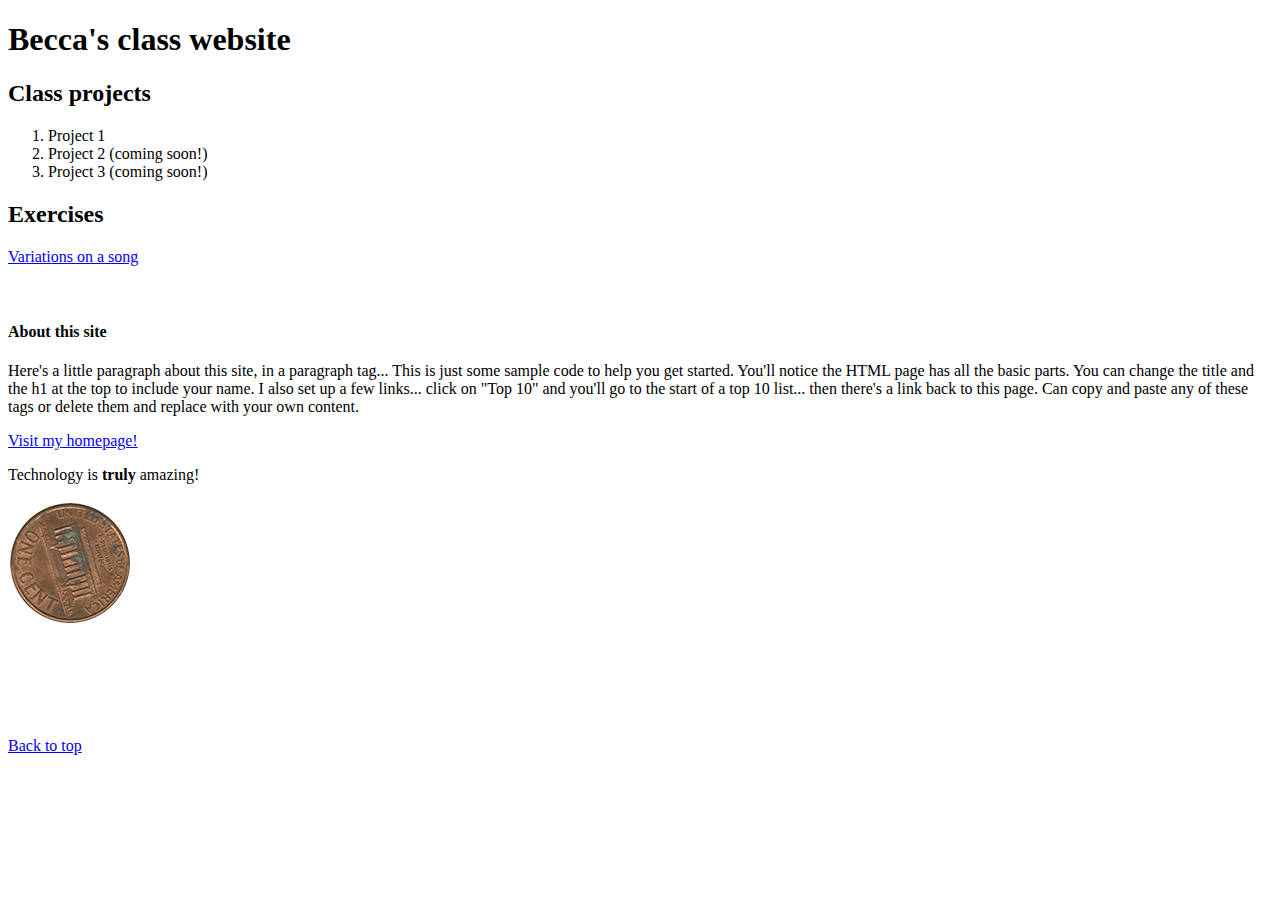
==== index.html @ 0c81007c "Changed title to my name" ====
<!DOCTYPE html>
<html> 
  <head>
    <meta charset="utf-8" />
    <meta name="viewport" content="width=device-width, initial-scale=1" />
    <title>Becca's class website</title>
    <link rel="icon" type="image/png" href="images/icon.png"/>
  </head>
  <body>
    <h1 id="top">Becca's class website</h1>
    <h2>Class projects</h2>
    <ol>
      <li>
        Project 1
      </li>
      <li>
        Project 2 (coming soon!)
      </li>
      <li>
        Project 3 (coming soon!)
      </li>
    </ol>
    <h2>Exercises</h2>
    <a href="exercises/song.html">Variations on a song</a>
    <br>
    <br>
    <br>
    <div>
      <h4>About this site</h4>
      <p>Here's a little paragraph about this site, in a paragraph tag... This is just some sample code to help you get started. You'll notice the HTML page has all the basic parts. You can change the title and the h1 at the top to include your name. I also set up a few links... click on "Top 10" and you'll go to the start of a top 10 list... then there's a link back to this page. Can copy and paste any of these tags or delete them and replace with your own content.</p>
      <div>
        <a href="http://software-for-people.net/">Visit my homepage!</a>
      </div>
    </div>
    <p>Technology is <b>truly</b> amazing!</p>
    <div>
      <img src="images/penny.png">
    </div>
    <br>
    <br>
    <br>
    <br>
    <br>
    <br>
    <footer>
      <div>
        <a href="#top">Back to top</a>
      </div>
    </footer>
  </body>
</html>
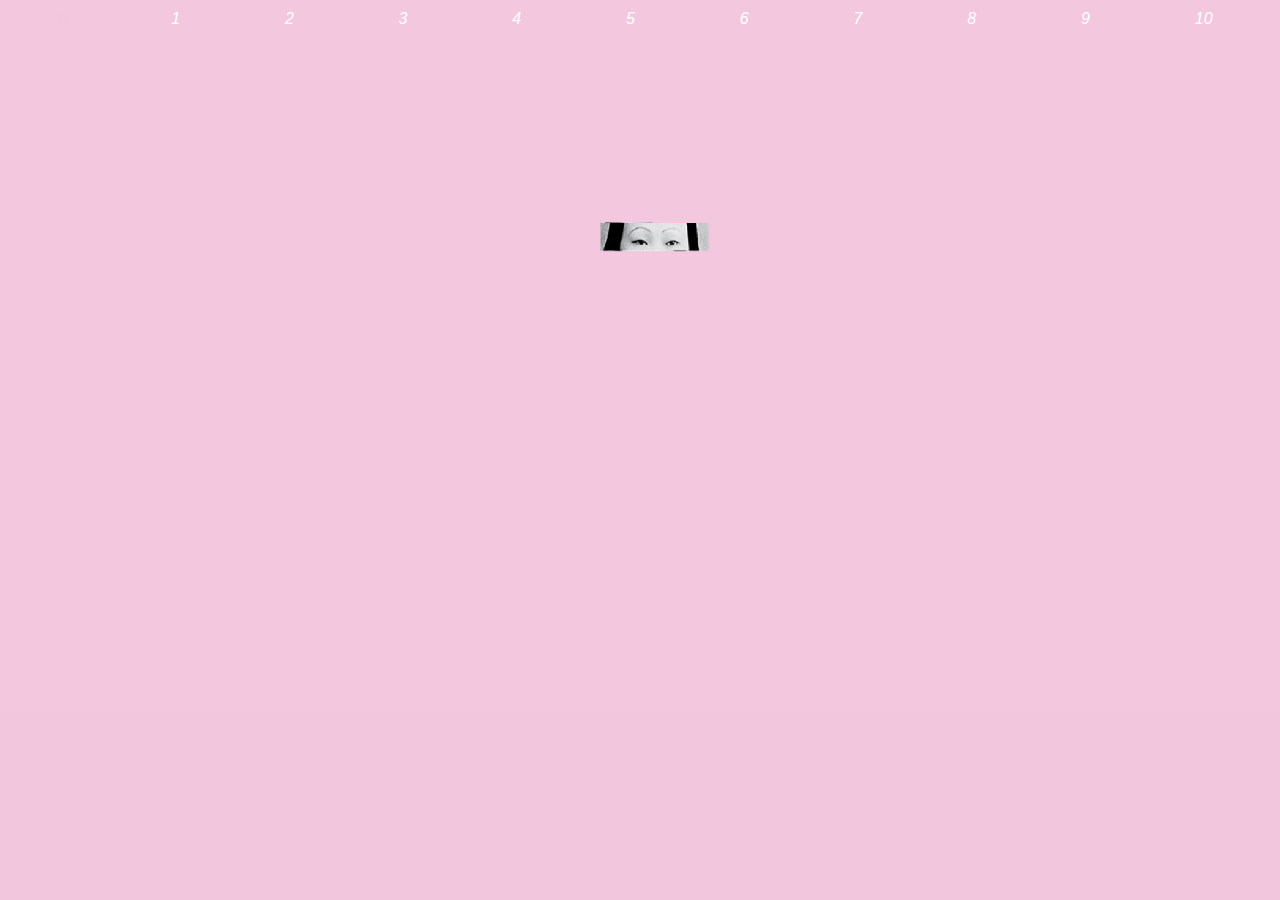
==== commit fda935b8: "upload site" ====
--- a/index.html
+++ b/index.html
@@ -1,58 +1,45 @@
 <!DOCTYPE html>
-<html> 
-  <head>
-    <meta charset="utf-8" />
-    <meta name="viewport" content="width=device-width, initial-scale=1" />
-    <title>Becca's class website</title>
-    <link rel="icon" type="image/png" href="images/icon.png"/>
-  </head>
-  <body>
-    <h1 id="top">Becca's class website</h1>
-    <h2>Class projects</h2>
-    <ol>
-      <li>
-        Project 1
-      </li>
-      <li>
-        Project 2 (coming soon!)
-      </li>
-      <li>
-        Project 3 (coming soon!)
-      </li>
-    </ol>
-    <h2>Exercises</h2>
-    <a href="exercises/song.html">Variations on a song</a>
-    <br>
-    <br>
-    <br>
-    <div>
-      <h4>About this site</h4>
-      <p>Here's a little paragraph about this site, in a paragraph tag... This is just some sample code to help you get started. You'll notice the HTML page has all the basic parts. You can change the title and the h1 at the top to include your name. I also set up a few links... click on "Top 10" and you'll go to the start of a top 10 list... then there's a link back to this page. Can copy and paste any of these tags or delete them and replace with your own content.</p>
-      <div>
-        <a href="http://software-for-people.net/">Visit my homepage!</a>
-      </div>
-    </div>
-    <p>Technology is <b>truly</b> amazing!</p>
-    <div>
-      <img src="images/penny.png">
-    </div>
-    <br>
-    <br>
-    <br>
-    <br>
-    <br>
-    <br>
-    <footer>
-      <div>
-        <a href="#top">Back to top</a>
-      </div>
-    </footer>
-  </body>
+<html lang="en">
+<head>
+    <meta charset="UTF-8">
+    <meta name="viewport" content="width=device-width, initial-scale=1.0">
+    <title>CONFRONTATION</title>
+    <link rel="stylesheet" href="styles.css">
+</head>
+<body>   
+ <style>
+        body.homepage {
+            background-image: none; 
+            background-color: #f2c7de;
+        }
+    </style>
+</head>
+<body class="homepage">
+
+    <header>
+        <nav>
+            <ul>
+                <li><a href="index.html" class="active">0</a></li>
+                <li><a href="page1.html">1</a></li>
+                <li><a href="page2.html">2</a></li>
+                <li><a href="page3.html">3</a></li>
+                <li><a href="page4.html">4</a></li>
+                <li><a href="page5.html">5</a></li>
+                <li><a href="page6.html">6</a></li>
+                <li><a href="page7.html">7</a></li>
+                <li><a href="page8.html">8</a></li>
+                <li><a href="page9.html">9</a></li>
+                <li><a href="page10.html">10</a></li>
+            </ul>
+        </nav>
+    </header>
+    <main>
+
+   <img src="webzine-images-13.jpg" alt="Homepage Image" style="position: absolute; top: 0; left: 0; width: 100%; height: auto; z-index: -1; max-width: 100%;">
+   <a href="home2.html">
+        <img src="webzine-images-13.jpg" alt="Homepage Image" style="position: absolute; top: 0; left: 0; width: 100%; height: auto; z-index: -1; max-width: 100%; cursor: pointer;">
+    </a>
+
+    </main>
+</body>
 </html>
-
-    
-    
-    
-
-
-      --- a/styles.css
+++ b/styles.css
@@ -0,0 +1,118 @@
+/* Reset default browser styles */
+* {
+    margin: 0;
+    padding: 0;
+    box-sizing: border-box;
+}
+
+body {
+    background-image: url('webzine-background.jpg'); 
+    background-size: cover;
+    background-repeat: no-repeat;
+    background-attachment: fixed; 
+    font-family: "proxima-nova", sans-serif;
+font-weight: 400;
+font-style: normal;
+
+    
+}
+
+header {
+    background-color: f2c7de ; /* Adds a semi-transparent background color to the header for better readability */
+    color: #fff;
+    padding: 10px;
+    text-align: center;}
+ .active {
+    color: #f2c7de; 
+}
+
+nav ul {
+    list-style: none;
+    display: flex;
+    justify-content: space-around;
+}
+
+nav ul li {
+    display: inline;
+    margin-right: 10px;
+    font-style: italic;
+
+}
+
+nav ul li a {
+    color: #fff;
+    text-decoration: none;
+}
+
+main {
+    padding-left: 20px;
+    padding-right: 20px;
+    padding-bottom: 30px;
+}
+
+.container {
+    background-color: black; 
+    opacity: 80%;
+    padding: px; 
+    width: 80%; 
+    margin: 20px auto;
+    width: 600px;
+}
+
+h1 {
+    text-align: left;
+    color: #f2f9fa; 
+    font-weight: 1000;
+    font-size: 100px;
+    font-style: italic;
+    line-height: 0.9;
+        }
+h2 {
+    font-style: italic;
+    color: #f2c7de; 
+    font-weight: 550;
+
+        }
+
+h3 {
+    text-align: left;
+    color: #f2f9fa; 
+    font-weight: 1000;
+    font-size: 60px;
+    line-height: 0.9;
+        }
+h4{
+  font-style: italic;
+  color: #f2f9fa; 
+  font-weight: 550;
+  font-size: 40px;
+
+}
+
+p {
+    line-height: 1.5;
+    color: #f2c7de; 
+        }
+h5 {
+    line-height: 1;
+    color: #cf898f; 
+    font-size: 16px;
+    font-weight: 500;
+        }
+
+
+
+.container-header {
+    display: flex; 
+    justify-content: space-between; /* Justify items evenly along the main axis */
+    align-items: center;
+    text-align: left;
+
+}
+
+.container-header h5 {
+    display: inline-block; 
+
+
+
+    